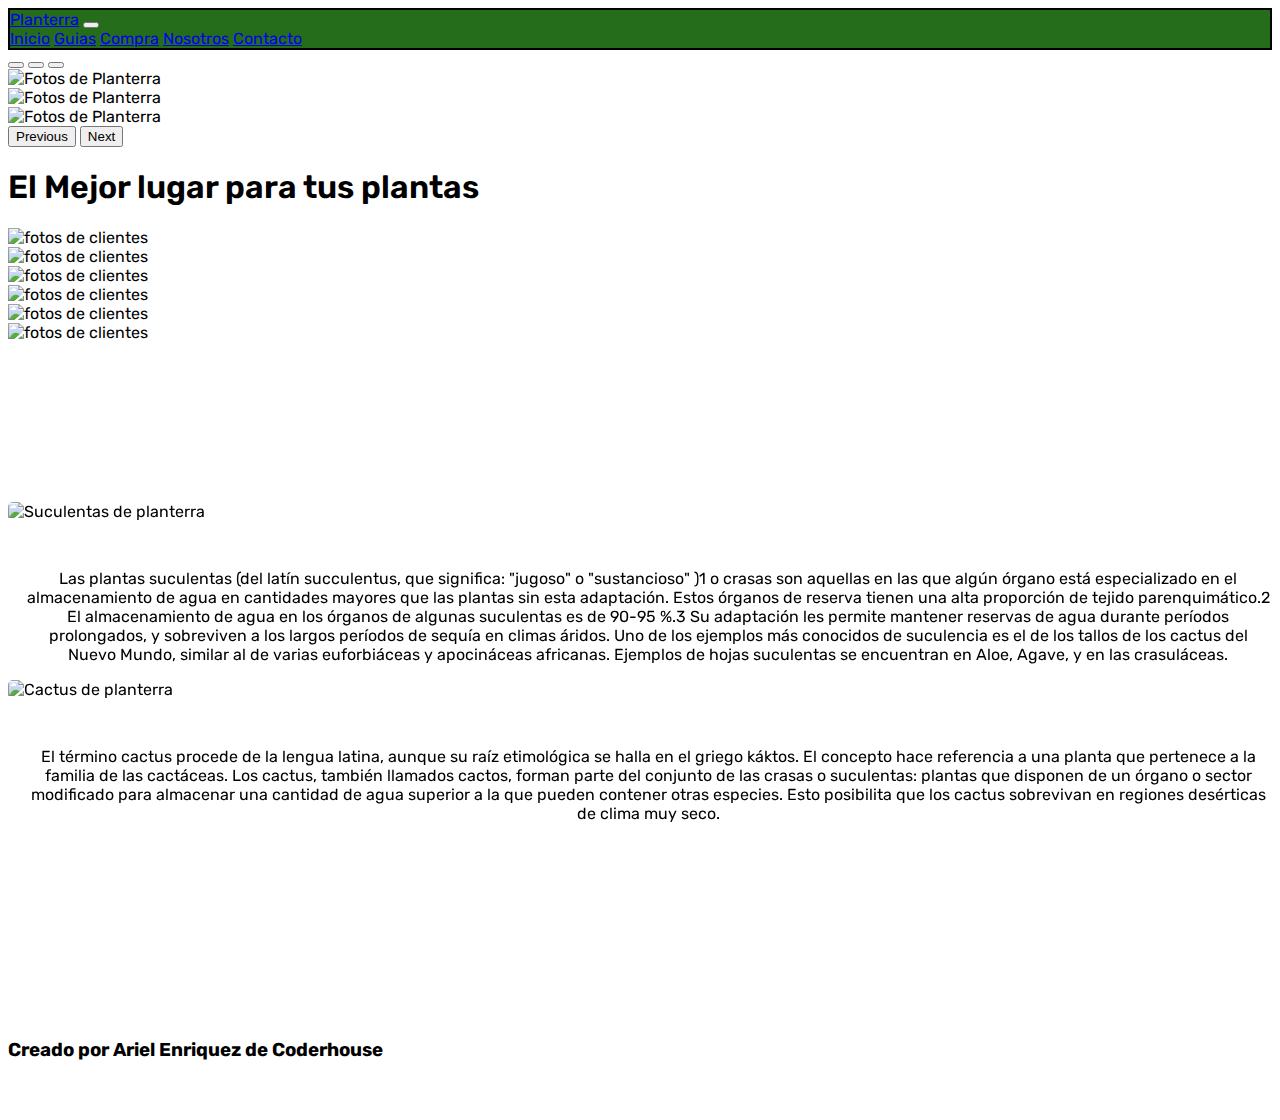
==== index.html @ d7e5d584 "imagen de inicio ajustada, falta decorar" ====
<!DOCTYPE html>
<html lang="es">

<head>
    <meta charset="UTF-8">
    <meta http-equiv="X-UA-Compatible" content="IE=edge">
    <meta name="viewport" content="width=device-width, initial-scale=1.0">
    <title>Planterra - Guias y Conocimientos Sobre Plantas</title>
    <!-- Bootstrap -->
    <link href="https://cdn.jsdelivr.net/npm/bootstrap@5.3.0-alpha1/dist/css/bootstrap.min.css" rel="stylesheet"
        integrity="sha384-GLhlTQ8iRABdZLl6O3oVMWSktQOp6b7In1Zl3/Jr59b6EGGoI1aFkw7cmDA6j6gD" crossorigin="anonymous">
    <!-- CSS -->
    <link rel="stylesheet" href="css/estilo.css">
    <!-- Fuente -->
    <link rel="preconnect" href="https://fonts.googleapis.com">
    <link rel="preconnect" href="https://fonts.gstatic.com" crossorigin>
    <link href="https://fonts.googleapis.com/css2?family=Open+Sans:wght@300&family=Rubik:wght@300&display=swap"
        rel="stylesheet">
    <!-- Animacion Html -->
    <link rel="stylesheet" href="https://unpkg.com/aos@next/dist/aos.css" />
</head>

<body>
    <!-- Encabezado -->
    <header class="container-fluid header">
        <nav class="navbar navbar-expand-lg">
            <div class="container-fluid">
                <a class="navbar-brand" href="index.html">Planterra</a>
                <button class="navbar-toggler" type="button" data-bs-toggle="collapse"
                    data-bs-target="#navbarNavAltMarkup" aria-controls="navbarNavAltMarkup" aria-expanded="false"
                    aria-label="Toggle navigation">
                    <span class="navbar-toggler-icon"></span>
                </button>
                <div class="collapse navbar-collapse" id="navbarNavAltMarkup">
                    <div class="navbar-nav">
                        <a class="nav-link" href="index.html">Inicio</a>
                        <a class="nav-link" href="html/compra.html">Guias</a>
                        <a class="nav-link" href="html/contacto.html">Compra</a>
                        <a class="nav-link" href="html/contacto.html">Nosotros</a>
                        <a class="nav-link" href="html/contacto.html">Contacto</a>
                    </div>
                </div>
            </div>
        </nav>

    </header>
    <!-- Carrousel -->
    <div id="carouselExampleIndicators" class="carousel slide">
        <div class="carousel-indicators">
            <button type="button" data-bs-target="#carouselExampleIndicators" data-bs-slide-to="0" class="active"
                aria-current="true" aria-label="Slide 1"></button>
            <button type="button" data-bs-target="#carouselExampleIndicators" data-bs-slide-to="1"
                aria-label="Slide 2"></button>
            <button type="button" data-bs-target="#carouselExampleIndicators" data-bs-slide-to="2"
                aria-label="Slide 3"></button>
        </div>
        <div class="carousel-inner">
            <div class="carousel-item active" data-bs-interval="3000">
                <img src="img/carruselCompra.jpg" class="img-fluid d-block w-100" alt="Fotos de Planterra">
            </div>
            <div class="carousel-item" data-bs-interval="3000">
                <img src="img/cactusInjerto.jpg" class="img-fluid d-block w-100" alt="Fotos de Planterra">
            </div>
            <div class="carousel-item" data-bs-interval="3000">
                <img src="img/prototipoCarrusel.jpg" class="img-fluid d-block w-100" alt="Fotos de Planterra">
            </div>
        </div>
        <button class="carousel-control-prev" type="button" data-bs-target="#carouselExampleIndicators"
            data-bs-slide="prev">
            <span class="carousel-control-prev-icon" aria-hidden="true"></span>
            <span class="visually-hidden">Previous</span>
        </button>
        <button class="carousel-control-next" type="button" data-bs-target="#carouselExampleIndicators"
            data-bs-slide="next">
            <span class="carousel-control-next-icon" aria-hidden="true"></span>
            <span class="visually-hidden">Next</span>
        </button>
    </div>
    <main class="w-50 mx-auto text-center">
        <!-- Columnas -->

        <h1 class="p-3 fs-2 border-top border-3">El Mejor lugar para tus plantas</h1>

        <div class="row">
            <div class="col-xl-2 col-md-4 col-sm-6">
                <img src="img/fotosClientes1.jpg" class="img-fluid" alt="fotos de clientes">
            </div>
            <div class="col-xl-2 col-md-4 col-sm-6">
                <img src="img/fotosClientes2.jpg" class="img-fluid" alt="fotos de clientes">
            </div>
            <div class="col-xl-2 col-md-4 col-sm-6">
                <img src="img/fotosClientes3.jpg" class="img-fluid" alt="fotos de clientes">
            </div>
            <div class="col-xl-2 col-md-4 col-sm-6">
                <img src="img/fotosClientes4.jpg" class="img-fluid" alt="fotos de clientes">
            </div>
            <div class="col-xl-2 col-md-4 col-sm-6">
                <img src="img/fotosClientes5.jpg" class="img-fluid" alt="fotos de clientes">
            </div>
            <div class="col-xl-2 col-md-4 col-sm-6">
                <img src="img/fotosClientes6.jpg" class="img-fluid" alt="fotos de clientes">
            </div>

        </div>
        <!-- Contenido -->

        <div data-aos="fade-up-right">

            <img class="img-fluid imgInicio" src="img/suculentasPlanterra.jpg" alt="Suculentas de planterra">

            <p>
                Las plantas suculentas (del latín succulentus, que significa: "jugoso" o "sustancioso" )1​ o crasas son
                aquellas en las que algún órgano está especializado en el almacenamiento de agua en cantidades mayores
                que las plantas sin esta adaptación. Estos órganos de reserva tienen una alta proporción de tejido
                parenquimático.2​ El almacenamiento de agua en los órganos de algunas suculentas es de 90-95 %.3​ Su
                adaptación les permite mantener reservas de agua durante períodos prolongados, y sobreviven a los largos
                períodos de sequía en climas áridos. Uno de los ejemplos más conocidos de suculencia es el de los tallos
                de los cactus del Nuevo Mundo, similar al de varias euforbiáceas y apocináceas africanas. Ejemplos de
                hojas suculentas se encuentran en Aloe, Agave, y en las crasuláceas.
            </p>

        </div>
        <div data-aos="fade-up-left">
            <img class="img-fluid imgInicio" src="img/cactusPlanterra.webp" alt="Cactus de planterra">
            <p>
                El término cactus procede de la lengua latina, aunque su raíz etimológica se halla en el griego káktos.
                El
                concepto hace referencia a una planta que pertenece a la familia de las cactáceas.
                Los cactus, también llamados cactos, forman parte del conjunto de las crasas o suculentas: plantas que
                disponen de un órgano o sector modificado para almacenar una cantidad de agua superior a la que pueden
                contener otras especies. Esto posibilita que los cactus sobrevivan en regiones desérticas de clima muy
                seco.
            </p>


        </div>
        <div data-aos="fade-up-right">
            <img class="img-fluid imgInicio" src="img/macetasPlanterra.jpg" alt="Macetas de planterra">
            <p>
                Al derivar del vocablo italiano mazzetto, que puede traducirse como “mazo de flores”, el término
                maceta
                alude al recipiente que se utiliza para criar especies vegetales.
                MacetaUna maceta, por lo tanto, es una vasija donde se introduce tierra para que las plantas puedan
                crecer. Por lo general disponen de un agujero en su sector inferior para el drenaje del agua.
                Entre las palabras que pueden funcionar como sinónimos de maceta nos encontramos con tiesto, florero
                o
                incluso pote.
                Las macetas se emplean para cultivar plantas y flores de todo tipo, tanto en interiores como en
                espacios
                al aire libre.
                Muchos son los tipos de macetas que hoy existen. No obstante, entre las más significativas están las
                de
                barro, que son las más tradicionales; las de resina, las de terracota, las de piedra e incluso las
                de
                madera. Eso sin olvidar tampoco las de resina con iluminación, las de plástico o las que utilizan
                todo
                tipo de recipientes reciclados como puede ser una botella.
            </p>

        </div>
    </main>
    <footer class="w-50 mx-auto text-center">
        <h3>Creado por Ariel Enriquez de Coderhouse</h3>
    </footer>
    <!-- Animacion Html -->
    <script src="https://unpkg.com/aos@next/dist/aos.js"></script>
    <script>
        AOS.init();
    </script>
    <!-- Bootstrap -->
    <script src="https://cdn.jsdelivr.net/npm/bootstrap@5.3.0-alpha1/dist/js/bootstrap.bundle.min.js"
        integrity="sha384-w76AqPfDkMBDXo30jS1Sgez6pr3x5MlQ1ZAGC+nuZB+EYdgRZgiwxhTBTkF7CXvN"
        crossorigin="anonymous"></script>
</body>

</html>
---- css/estilo.css ----
body{
    font-family: 'Open Sans', sans-serif;
    font-family: 'Rubik', sans-serif;
}
header {
    background-color: #256d1b;
}
nav{
    border-style: solid;
    border-width: 2px;
}
/* Carrousel */
.carousel-inner{
    max-height: 40rem;
}
/* Fotos de clientes bajo el carrousel */
.fotosClientes{
    max-width: 30rem;
    max-height: 30rem;
}
h1{
    font-weight: 600;
}
p{
    text-align: center;
    margin-left: 1rem;
}
/* Imagenes de las descripciones */
.row{
    margin-bottom: 10rem;
}
.imgInicio{
    
    margin-bottom: 2rem;
    max-width: 20rem;
    max-height: 20rem;
    border-radius: 5px;
}
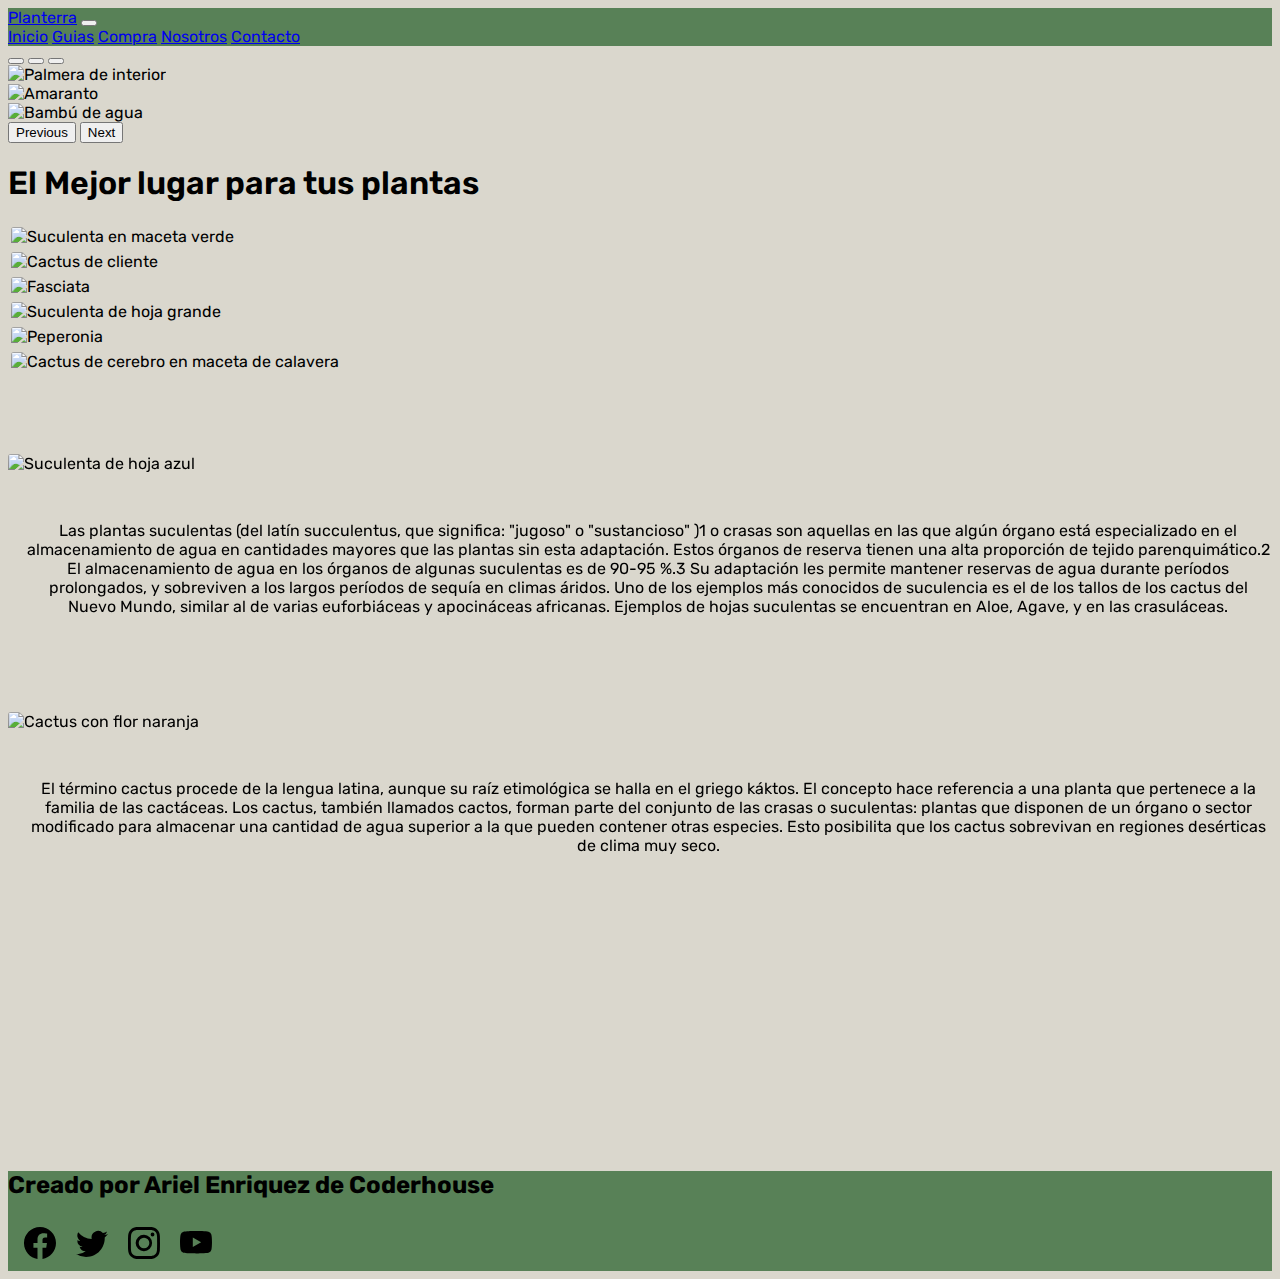
==== commit 9fb00ff3: "Añadiendo scss" ====
--- a/index.html
+++ b/index.html
@@ -34,9 +34,9 @@
                 <div class="collapse navbar-collapse" id="navbarNavAltMarkup">
                     <div class="navbar-nav">
                         <a class="nav-link" href="index.html">Inicio</a>
-                        <a class="nav-link" href="html/compra.html">Guias</a>
-                        <a class="nav-link" href="html/contacto.html">Compra</a>
-                        <a class="nav-link" href="html/contacto.html">Nosotros</a>
+                        <a class="nav-link" href="html/guias.html">Guias</a>
+                        <a class="nav-link" href="html/compra.html">Compra</a>
+                        <a class="nav-link" href="html/nosotros.html">Nosotros</a>
                         <a class="nav-link" href="html/contacto.html">Contacto</a>
                     </div>
                 </div>
@@ -45,6 +45,7 @@
 
     </header>
     <!-- Carrousel -->
+<div class="contenedor">
     <div id="carouselExampleIndicators" class="carousel slide">
         <div class="carousel-indicators">
             <button type="button" data-bs-target="#carouselExampleIndicators" data-bs-slide-to="0" class="active"
@@ -54,15 +55,15 @@
             <button type="button" data-bs-target="#carouselExampleIndicators" data-bs-slide-to="2"
                 aria-label="Slide 3"></button>
         </div>
-        <div class="carousel-inner">
+        <div class="carousel-inner carousel">
             <div class="carousel-item active" data-bs-interval="3000">
-                <img src="img/carruselCompra.jpg" class="img-fluid d-block w-100" alt="Fotos de Planterra">
+                <img src="img/plantaCarrousel1.webp" class="img-fluid d-block w-100" alt="Palmera de interior">
             </div>
             <div class="carousel-item" data-bs-interval="3000">
-                <img src="img/cactusInjerto.jpg" class="img-fluid d-block w-100" alt="Fotos de Planterra">
+                <img src="img/plantaCarrousel2.jpg" class="img-fluid d-block w-100" alt="Amaranto">
             </div>
             <div class="carousel-item" data-bs-interval="3000">
-                <img src="img/prototipoCarrusel.jpg" class="img-fluid d-block w-100" alt="Fotos de Planterra">
+                <img src="img/plantaCarrousel3.jpg" class="img-fluid d-block w-100" alt="Bambú de agua">
             </div>
         </div>
         <button class="carousel-control-prev" type="button" data-bs-target="#carouselExampleIndicators"
@@ -77,36 +78,38 @@
         </button>
     </div>
     <main class="w-50 mx-auto text-center">
-        <!-- Columnas -->
-
+        <!-- Fotos Clientes -->
+        <div>
         <h1 class="p-3 fs-2 border-top border-3">El Mejor lugar para tus plantas</h1>
 
         <div class="row">
             <div class="col-xl-2 col-md-4 col-sm-6">
-                <img src="img/fotosClientes1.jpg" class="img-fluid" alt="fotos de clientes">
+                <img src="img/fotosClientes1.jpg" class="img-fluid fotosClientes" alt="Suculenta en maceta verde">
             </div>
             <div class="col-xl-2 col-md-4 col-sm-6">
-                <img src="img/fotosClientes2.jpg" class="img-fluid" alt="fotos de clientes">
+                <img src="img/fotosClientes2.jpg" class="img-fluid fotosClientes" alt="Cactus de cliente">
             </div>
             <div class="col-xl-2 col-md-4 col-sm-6">
-                <img src="img/fotosClientes3.jpg" class="img-fluid" alt="fotos de clientes">
+                <img src="img/fotosClientes3.jpg" class="img-fluid fotosClientes" alt="Fasciata">
             </div>
             <div class="col-xl-2 col-md-4 col-sm-6">
-                <img src="img/fotosClientes4.jpg" class="img-fluid" alt="fotos de clientes">
+                <img src="img/fotosClientes4.jpg" class="img-fluid fotosClientes" alt="Suculenta de hoja grande">
             </div>
             <div class="col-xl-2 col-md-4 col-sm-6">
-                <img src="img/fotosClientes5.jpg" class="img-fluid" alt="fotos de clientes">
+                <img src="img/fotosClientes5.jpg" class="img-fluid fotosClientes" alt="Peperonia">
             </div>
             <div class="col-xl-2 col-md-4 col-sm-6">
-                <img src="img/fotosClientes6.jpg" class="img-fluid" alt="fotos de clientes">
+                <img src="img/fotosClientes6.jpg" class="img-fluid fotosClientes" alt="Cactus de cerebro en maceta de calavera">
             </div>
 
         </div>
+        
+    </div>
         <!-- Contenido -->
 
         <div data-aos="fade-up-right">
 
-            <img class="img-fluid imgInicio" src="img/suculentasPlanterra.jpg" alt="Suculentas de planterra">
+            <img class="img-fluid imgInicio" src="img/suculentasPlanterra.jpg" alt="Suculenta de hoja azul">
 
             <p>
                 Las plantas suculentas (del latín succulentus, que significa: "jugoso" o "sustancioso" )1​ o crasas son
@@ -121,7 +124,7 @@
 
         </div>
         <div data-aos="fade-up-left">
-            <img class="img-fluid imgInicio" src="img/cactusPlanterra.webp" alt="Cactus de planterra">
+            <img class="img-fluid imgInicio" src="img/cactusPlanterra.webp" alt="Cactus con flor naranja">
             <p>
                 El término cactus procede de la lengua latina, aunque su raíz etimológica se halla en el griego káktos.
                 El
@@ -135,7 +138,7 @@
 
         </div>
         <div data-aos="fade-up-right">
-            <img class="img-fluid imgInicio" src="img/macetasPlanterra.jpg" alt="Macetas de planterra">
+            <img class="img-fluid imgInicio" src="img/macetasPlanterra.jpg" alt="Macetas con forma de persona">
             <p>
                 Al derivar del vocablo italiano mazzetto, que puede traducirse como “mazo de flores”, el término
                 maceta
@@ -158,9 +161,28 @@
             </p>
 
         </div>
+    </div>
     </main>
-    <footer class="w-50 mx-auto text-center">
-        <h3>Creado por Ariel Enriquez de Coderhouse</h3>
+    <footer class="mx-auto text-center">
+        <h2>Creado por Ariel Enriquez de Coderhouse</h2>
+        <!-- Icono Facebook -->
+        <div class="contenedor-iconoFooter">
+        <svg xmlns="http://www.w3.org/2000/svg" width="16" height="16" fill="currentColor" class="bi bi-facebook iconoFooter" viewBox="0 0 16 16">
+            <path d="M16 8.049c0-4.446-3.582-8.05-8-8.05C3.58 0-.002 3.603-.002 8.05c0 4.017 2.926 7.347 6.75 7.951v-5.625h-2.03V8.05H6.75V6.275c0-2.017 1.195-3.131 3.022-3.131.876 0 1.791.157 1.791.157v1.98h-1.009c-.993 0-1.303.621-1.303 1.258v1.51h2.218l-.354 2.326H9.25V16c3.824-.604 6.75-3.934 6.75-7.951z"/>
+          </svg>
+        <!-- Icono Twitter -->
+        <svg xmlns="http://www.w3.org/2000/svg" width="16" height="16" fill="currentColor" class="bi bi-twitter iconoFooter" viewBox="0 0 16 16">
+            <path d="M5.026 15c6.038 0 9.341-5.003 9.341-9.334 0-.14 0-.282-.006-.422A6.685 6.685 0 0 0 16 3.542a6.658 6.658 0 0 1-1.889.518 3.301 3.301 0 0 0 1.447-1.817 6.533 6.533 0 0 1-2.087.793A3.286 3.286 0 0 0 7.875 6.03a9.325 9.325 0 0 1-6.767-3.429 3.289 3.289 0 0 0 1.018 4.382A3.323 3.323 0 0 1 .64 6.575v.045a3.288 3.288 0 0 0 2.632 3.218 3.203 3.203 0 0 1-.865.115 3.23 3.23 0 0 1-.614-.057 3.283 3.283 0 0 0 3.067 2.277A6.588 6.588 0 0 1 .78 13.58a6.32 6.32 0 0 1-.78-.045A9.344 9.344 0 0 0 5.026 15z"/>
+          </svg>
+        <!-- Icono Instagram -->
+        <svg xmlns="http://www.w3.org/2000/svg" width="16" height="16" fill="currentColor" class="bi bi-instagram iconoFooter" viewBox="0 0 16 16">
+            <path d="M8 0C5.829 0 5.556.01 4.703.048 3.85.088 3.269.222 2.76.42a3.917 3.917 0 0 0-1.417.923A3.927 3.927 0 0 0 .42 2.76C.222 3.268.087 3.85.048 4.7.01 5.555 0 5.827 0 8.001c0 2.172.01 2.444.048 3.297.04.852.174 1.433.372 1.942.205.526.478.972.923 1.417.444.445.89.719 1.416.923.51.198 1.09.333 1.942.372C5.555 15.99 5.827 16 8 16s2.444-.01 3.298-.048c.851-.04 1.434-.174 1.943-.372a3.916 3.916 0 0 0 1.416-.923c.445-.445.718-.891.923-1.417.197-.509.332-1.09.372-1.942C15.99 10.445 16 10.173 16 8s-.01-2.445-.048-3.299c-.04-.851-.175-1.433-.372-1.941a3.926 3.926 0 0 0-.923-1.417A3.911 3.911 0 0 0 13.24.42c-.51-.198-1.092-.333-1.943-.372C10.443.01 10.172 0 7.998 0h.003zm-.717 1.442h.718c2.136 0 2.389.007 3.232.046.78.035 1.204.166 1.486.275.373.145.64.319.92.599.28.28.453.546.598.92.11.281.24.705.275 1.485.039.843.047 1.096.047 3.231s-.008 2.389-.047 3.232c-.035.78-.166 1.203-.275 1.485a2.47 2.47 0 0 1-.599.919c-.28.28-.546.453-.92.598-.28.11-.704.24-1.485.276-.843.038-1.096.047-3.232.047s-2.39-.009-3.233-.047c-.78-.036-1.203-.166-1.485-.276a2.478 2.478 0 0 1-.92-.598 2.48 2.48 0 0 1-.6-.92c-.109-.281-.24-.705-.275-1.485-.038-.843-.046-1.096-.046-3.233 0-2.136.008-2.388.046-3.231.036-.78.166-1.204.276-1.486.145-.373.319-.64.599-.92.28-.28.546-.453.92-.598.282-.11.705-.24 1.485-.276.738-.034 1.024-.044 2.515-.045v.002zm4.988 1.328a.96.96 0 1 0 0 1.92.96.96 0 0 0 0-1.92zm-4.27 1.122a4.109 4.109 0 1 0 0 8.217 4.109 4.109 0 0 0 0-8.217zm0 1.441a2.667 2.667 0 1 1 0 5.334 2.667 2.667 0 0 1 0-5.334z"/>
+          </svg>
+        <!-- Icono Youtube -->
+        <svg xmlns="http://www.w3.org/2000/svg" width="16" height="16" fill="currentColor" class="bi bi-youtube iconoFooter" viewBox="0 0 16 16">
+            <path d="M8.051 1.999h.089c.822.003 4.987.033 6.11.335a2.01 2.01 0 0 1 1.415 1.42c.101.38.172.883.22 1.402l.01.104.022.26.008.104c.065.914.073 1.77.074 1.957v.075c-.001.194-.01 1.108-.082 2.06l-.008.105-.009.104c-.05.572-.124 1.14-.235 1.558a2.007 2.007 0 0 1-1.415 1.42c-1.16.312-5.569.334-6.18.335h-.142c-.309 0-1.587-.006-2.927-.052l-.17-.006-.087-.004-.171-.007-.171-.007c-1.11-.049-2.167-.128-2.654-.26a2.007 2.007 0 0 1-1.415-1.419c-.111-.417-.185-.986-.235-1.558L.09 9.82l-.008-.104A31.4 31.4 0 0 1 0 7.68v-.123c.002-.215.01-.958.064-1.778l.007-.103.003-.052.008-.104.022-.26.01-.104c.048-.519.119-1.023.22-1.402a2.007 2.007 0 0 1 1.415-1.42c.487-.13 1.544-.21 2.654-.26l.17-.007.172-.006.086-.003.171-.007A99.788 99.788 0 0 1 7.858 2h.193zM6.4 5.209v4.818l4.157-2.408L6.4 5.209z"/>
+          </svg>
+        </div>
     </footer>
     <!-- Animacion Html -->
     <script src="https://unpkg.com/aos@next/dist/aos.js"></script>
--- a/css/estilo.css
+++ b/css/estilo.css
@@ -1,38 +1,90 @@
-body{
-    font-family: 'Open Sans', sans-serif;
-    font-family: 'Rubik', sans-serif;
+header {
+  background-color: #588157;
 }
-header {
-    background-color: #256d1b;
+
+footer {
+  background-color: #588157;
 }
-nav{
-    border-style: solid;
-    border-width: 2px;
+
+/* Iconos del footer */
+.contenedor-iconoFooter svg {
+  width: 2rem;
+  height: 3rem;
+  margin-left: 1rem;
+  transition: all 0.5s;
+  color: black;
 }
+
+.contenedor-iconoFooter svg:hover {
+  transform: scale(1.05);
+}
+
 /* Carrousel */
-.carousel-inner{
-    max-height: 40rem;
+.carousel img {
+  display: inline-block;
+  max-height: 32rem;
+  max-width: 100%;
 }
-/* Fotos de clientes bajo el carrousel */
-.fotosClientes{
-    max-width: 30rem;
-    max-height: 30rem;
+@media screen and (max-width: 576px) {
+  .carousel img {
+    flex-direction: column;
+  }
 }
-h1{
-    font-weight: 600;
+
+/* Fotos bajo el carrousel */
+.fotosClientes {
+  max-width: 100%;
+  max-height: 30rem;
+  transition: all 0.5s;
+  border-radius: 3px;
+  margin: 3px;
 }
-p{
-    text-align: center;
-    margin-left: 1rem;
+.fotosClientes:hover {
+  transform: scale(1.05);
 }
+
+h1 {
+  font-weight: 600;
+}
+
+p {
+  text-align: center;
+  margin-left: 1rem;
+}
+
 /* Imagenes de las descripciones */
-.row{
-    margin-bottom: 10rem;
+.imgInicio {
+  margin-top: 5rem;
+  margin-bottom: 2rem;
+  max-width: 15rem;
+  max-height: 10rem;
+  border-radius: 3px;
+  transition: all 0.5s;
 }
-.imgInicio{
-    
-    margin-bottom: 2rem;
-    max-width: 20rem;
-    max-height: 20rem;
-    border-radius: 5px;
-}+.imgInicio:hover {
+  transform: scale(1.05);
+}
+@media screen and (max-width: 576px) {
+  .imgInicio {
+    flex-direction: column;
+  }
+}
+
+body {
+  font-family: "Open Sans", sans-serif;
+  font-family: "Rubik", sans-serif;
+  background-color: #dad7cd;
+}
+@media screen and (max-width: 576px) {
+  body {
+    flex-direction: column;
+  }
+}
+
+@media screen and (max-width: 576px) {
+  .contenedor {
+    flex-direction: column;
+  }
+}
+
+/*# sourceMappingURL=estilo.css.map */
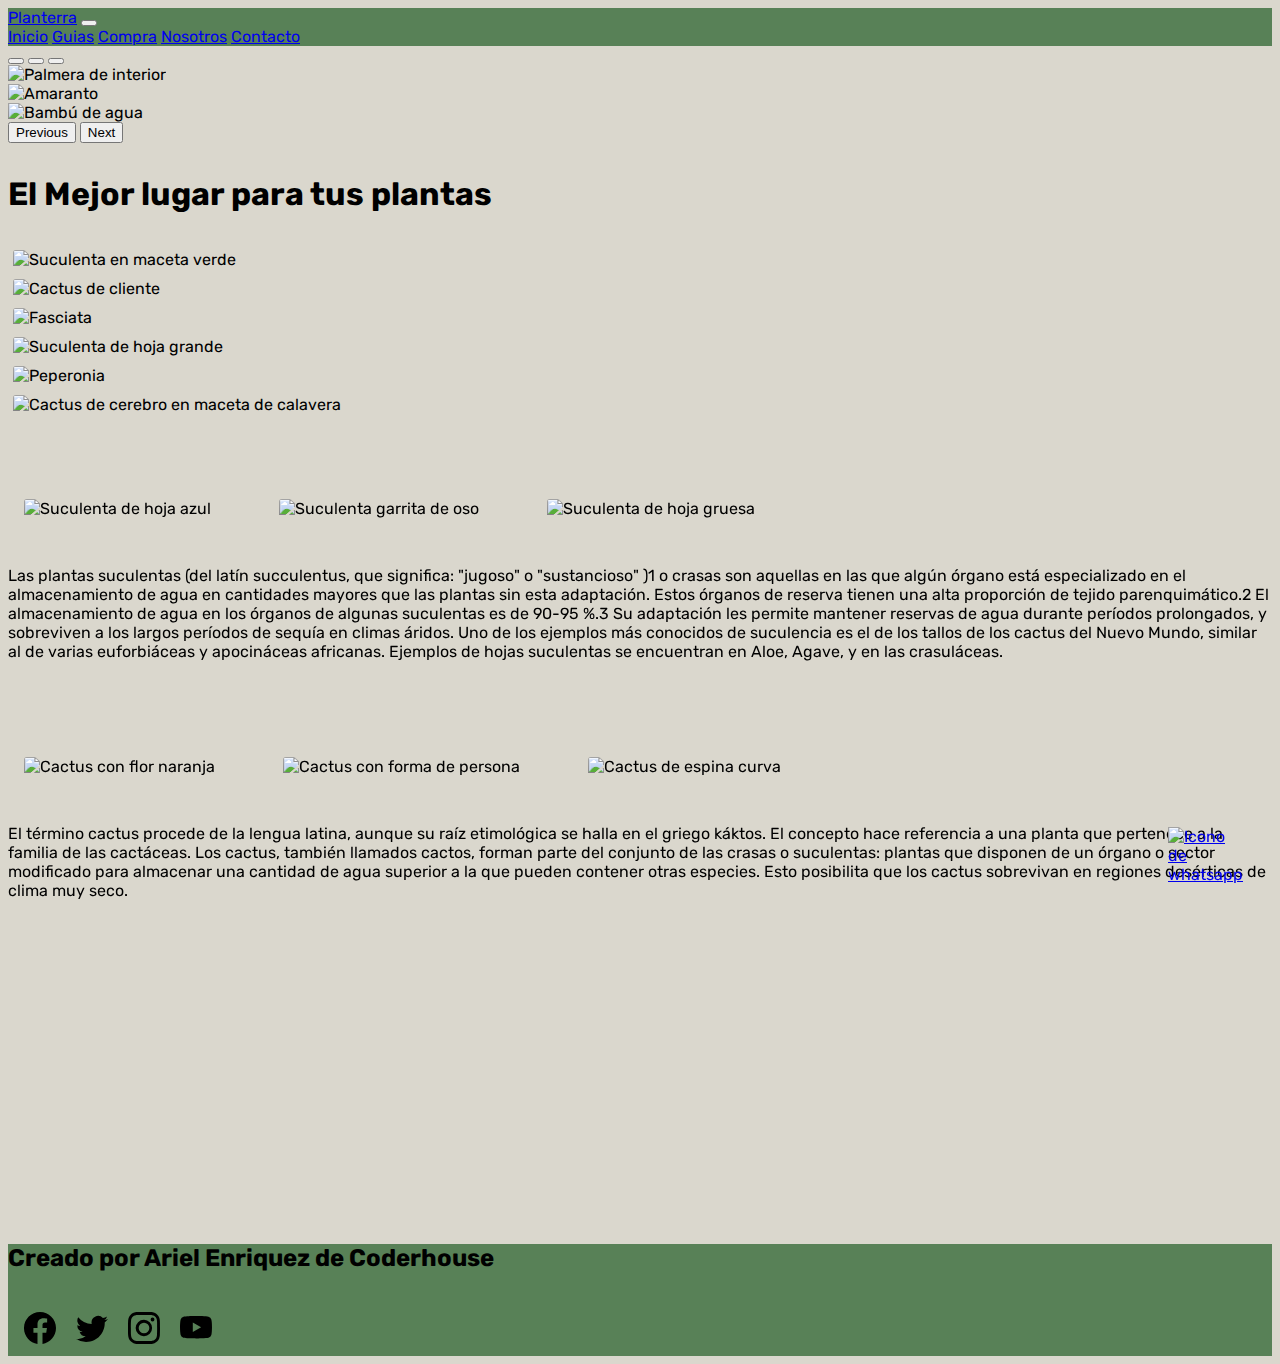
==== commit d7fcf669: "Adaptando SEO" ====
--- a/index.html
+++ b/index.html
@@ -5,7 +5,8 @@
     <meta charset="UTF-8">
     <meta http-equiv="X-UA-Compatible" content="IE=edge">
     <meta name="viewport" content="width=device-width, initial-scale=1.0">
-    <title>Planterra - Guias y Conocimientos Sobre Plantas</title>
+    <meta name="description" content="Planterra, envios globales de plantas y herramientas para el cultivo. Guiandote y acompañadote en tu introducción a las artes verdes">
+    <title>Planterra - El vivero del Mundo</title>
     <!-- Bootstrap -->
     <link href="https://cdn.jsdelivr.net/npm/bootstrap@5.3.0-alpha1/dist/css/bootstrap.min.css" rel="stylesheet"
         integrity="sha384-GLhlTQ8iRABdZLl6O3oVMWSktQOp6b7In1Zl3/Jr59b6EGGoI1aFkw7cmDA6j6gD" crossorigin="anonymous">
@@ -45,143 +46,190 @@
 
     </header>
     <!-- Carrousel -->
-<div class="contenedor">
-    <div id="carouselExampleIndicators" class="carousel slide">
-        <div class="carousel-indicators">
-            <button type="button" data-bs-target="#carouselExampleIndicators" data-bs-slide-to="0" class="active"
-                aria-current="true" aria-label="Slide 1"></button>
-            <button type="button" data-bs-target="#carouselExampleIndicators" data-bs-slide-to="1"
-                aria-label="Slide 2"></button>
-            <button type="button" data-bs-target="#carouselExampleIndicators" data-bs-slide-to="2"
-                aria-label="Slide 3"></button>
+    <div class="contenedor">
+        <div id="carouselExampleIndicators" class="carousel slide">
+            <div class="carousel-indicators">
+                <button type="button" data-bs-target="#carouselExampleIndicators" data-bs-slide-to="0" class="active"
+                    aria-current="true" aria-label="Slide 1"></button>
+                <button type="button" data-bs-target="#carouselExampleIndicators" data-bs-slide-to="1"
+                    aria-label="Slide 2"></button>
+                <button type="button" data-bs-target="#carouselExampleIndicators" data-bs-slide-to="2"
+                    aria-label="Slide 3"></button>
+            </div>
+            <div class="carousel-inner carousel">
+                <div class="carousel-item active" data-bs-interval="3000">
+                    <img src="img/plantaCarrousel1.jpg" class="img-fluid d-block w-100" alt="Palmera de interior">
+                </div>
+                <div class="carousel-item" data-bs-interval="3000">
+                    <img src="img/plantaCarrousel2.jpg" class="img-fluid d-block w-100" alt="Amaranto">
+                </div>
+                <div class="carousel-item" data-bs-interval="3000">
+                    <img src="img/plantaCarrousel3.jpg" class="img-fluid d-block w-100" alt="Bambú de agua">
+                </div>
+            </div>
+            <button class="carousel-control-prev" type="button" data-bs-target="#carouselExampleIndicators"
+                data-bs-slide="prev">
+                <span class="carousel-control-prev-icon" aria-hidden="true"></span>
+                <span class="visually-hidden">Previous</span>
+            </button>
+            <button class="carousel-control-next" type="button" data-bs-target="#carouselExampleIndicators"
+                data-bs-slide="next">
+                <span class="carousel-control-next-icon" aria-hidden="true"></span>
+                <span class="visually-hidden">Next</span>
+            </button>
         </div>
-        <div class="carousel-inner carousel">
-            <div class="carousel-item active" data-bs-interval="3000">
-                <img src="img/plantaCarrousel1.webp" class="img-fluid d-block w-100" alt="Palmera de interior">
-            </div>
-            <div class="carousel-item" data-bs-interval="3000">
-                <img src="img/plantaCarrousel2.jpg" class="img-fluid d-block w-100" alt="Amaranto">
-            </div>
-            <div class="carousel-item" data-bs-interval="3000">
-                <img src="img/plantaCarrousel3.jpg" class="img-fluid d-block w-100" alt="Bambú de agua">
-            </div>
-        </div>
-        <button class="carousel-control-prev" type="button" data-bs-target="#carouselExampleIndicators"
-            data-bs-slide="prev">
-            <span class="carousel-control-prev-icon" aria-hidden="true"></span>
-            <span class="visually-hidden">Previous</span>
-        </button>
-        <button class="carousel-control-next" type="button" data-bs-target="#carouselExampleIndicators"
-            data-bs-slide="next">
-            <span class="carousel-control-next-icon" aria-hidden="true"></span>
-            <span class="visually-hidden">Next</span>
-        </button>
+        <!-- Fotos Clientes -->
+        <main class="w-50 mx-auto text-center">
+
+            <div>
+                <h1 class="p-3 fs-2 border-top border-3">El Mejor lugar para tus plantas</h1>
+
+                <div class="row">
+                    <div class="col-xl-2 col-md-4 col-sm-6">
+                        <img src="img/fotosClientes1.jpg" class="img-fluid fotosClientes"
+                            alt="Suculenta en maceta verde">
+                    </div>
+                    <div class="col-xl-2 col-md-4 col-sm-6">
+                        <img src="img/fotosClientes2.jpg" class="img-fluid fotosClientes" alt="Cactus de cliente">
+                    </div>
+                    <div class="col-xl-2 col-md-4 col-sm-6">
+                        <img src="img/fotosClientes3.jpg" class="img-fluid fotosClientes" alt="Fasciata">
+                    </div>
+                    <div class="col-xl-2 col-md-4 col-sm-6">
+                        <img src="img/fotosClientes4.jpg" class="img-fluid fotosClientes"
+                            alt="Suculenta de hoja grande">
+                    </div>
+                    <div class="col-xl-2 col-md-4 col-sm-6">
+                        <img src="img/fotosClientes5.jpg" class="img-fluid fotosClientes" alt="Peperonia">
+                    </div>
+                    <div class="col-xl-2 col-md-4 col-sm-6">
+                        <img src="img/fotosClientes6.jpg" class="img-fluid fotosClientes"
+                            alt="Cactus de cerebro en maceta de calavera">
+                    </div>
+
+                </div>
+
+            </div>
+            <!-- Contenido -->
+            <div class="contenedorImg">
+
+
+                <div data-aos="fade-up-right">
+
+                    <img class="img-fluid imgMovil" src="img/suculentasPlanterra.jpg" alt="Suculenta de hoja azul">
+                    <img class="img-fluid  imgTablet" src="img/suculentasPlanterra2.jpg" alt="Suculenta garrita de oso">
+                    <img class="img-fluid imgEscritorio" src="img/suculentasPlanterra3.jpg"
+                        alt="Suculenta de hoja gruesa">
+                    <p>
+                        Las plantas suculentas (del latín succulentus, que significa: "jugoso" o "sustancioso" )1​ o
+                        crasas
+                        son
+                        aquellas en las que algún órgano está especializado en el almacenamiento de agua en cantidades
+                        mayores
+                        que las plantas sin esta adaptación. Estos órganos de reserva tienen una alta proporción de
+                        tejido
+                        parenquimático.2​ El almacenamiento de agua en los órganos de algunas suculentas es de 90-95
+                        %.3​ Su
+                        adaptación les permite mantener reservas de agua durante períodos prolongados, y sobreviven a
+                        los
+                        largos
+                        períodos de sequía en climas áridos. Uno de los ejemplos más conocidos de suculencia es el de
+                        los
+                        tallos
+                        de los cactus del Nuevo Mundo, similar al de varias euforbiáceas y apocináceas africanas.
+                        Ejemplos
+                        de
+                        hojas suculentas se encuentran en Aloe, Agave, y en las crasuláceas.
+                    </p>
+
+                </div>
+                <div data-aos="fade-up-left">
+                    <img class="img-fluid imgMovil" src="img/cactusPlanterra.webp" alt="Cactus con flor naranja">
+                    <img class="img-fluid imgTablet" src="img/cactusPlanterra2.jpg" alt="Cactus con forma de persona">
+                    <img class="img-fluid imgEscritorio" src="img/cactusPlanterra3.jpg" alt="Cactus de espina curva">
+                    <p>
+                        El término cactus procede de la lengua latina, aunque su raíz etimológica se halla en el griego
+                        káktos.
+                        El
+                        concepto hace referencia a una planta que pertenece a la familia de las cactáceas.
+                        Los cactus, también llamados cactos, forman parte del conjunto de las crasas o suculentas:
+                        plantas
+                        que
+                        disponen de un órgano o sector modificado para almacenar una cantidad de agua superior a la que
+                        pueden
+                        contener otras especies. Esto posibilita que los cactus sobrevivan en regiones desérticas de
+                        clima
+                        muy
+                        seco.
+                    </p>
+                </div>
+                <div data-aos="fade-up-right">
+                    <img class="img-fluid imgMovil" src="img/macetasPlanterra.jpg" alt="Macetas con forma de persona">
+                    <img class="img-fluid imgTablet" src="img/macetasPlanterra2.jpg" alt="Maceta premium negra">
+                    <img class="img-fluid imgEscritorio" src="img/macetasPlanterra3.jpg"
+                        alt="Maceta colgante de balcon violeta">
+                    <p>
+                        Al derivar del vocablo italiano mazzetto, que puede traducirse como “mazo de flores”, el término
+                        maceta
+                        alude al recipiente que se utiliza para criar especies vegetales.
+                        MacetaUna maceta, por lo tanto, es una vasija donde se introduce tierra para que las plantas
+                        puedan
+                        crecer. Por lo general disponen de un agujero en su sector inferior para el drenaje del agua.
+                        Entre las palabras que pueden funcionar como sinónimos de maceta nos encontramos con tiesto,
+                        florero
+                        o
+                        incluso pote.
+                        Las macetas se emplean para cultivar plantas y flores de todo tipo, tanto en interiores como en
+                        espacios
+                        al aire libre.
+                        Muchos son los tipos de macetas que hoy existen. No obstante, entre las más significativas están
+                        las
+                        de
+                        barro, que son las más tradicionales; las de resina, las de terracota, las de piedra e incluso
+                        las
+                        de
+                        madera. Eso sin olvidar tampoco las de resina con iluminación, las de plástico o las que
+                        utilizan
+                        todo
+                        tipo de recipientes reciclados como puede ser una botella.
+                    </p>
+                </div>
+            </div>
     </div>
-    <main class="w-50 mx-auto text-center">
-        <!-- Fotos Clientes -->
-        <div>
-        <h1 class="p-3 fs-2 border-top border-3">El Mejor lugar para tus plantas</h1>
-
-        <div class="row">
-            <div class="col-xl-2 col-md-4 col-sm-6">
-                <img src="img/fotosClientes1.jpg" class="img-fluid fotosClientes" alt="Suculenta en maceta verde">
-            </div>
-            <div class="col-xl-2 col-md-4 col-sm-6">
-                <img src="img/fotosClientes2.jpg" class="img-fluid fotosClientes" alt="Cactus de cliente">
-            </div>
-            <div class="col-xl-2 col-md-4 col-sm-6">
-                <img src="img/fotosClientes3.jpg" class="img-fluid fotosClientes" alt="Fasciata">
-            </div>
-            <div class="col-xl-2 col-md-4 col-sm-6">
-                <img src="img/fotosClientes4.jpg" class="img-fluid fotosClientes" alt="Suculenta de hoja grande">
-            </div>
-            <div class="col-xl-2 col-md-4 col-sm-6">
-                <img src="img/fotosClientes5.jpg" class="img-fluid fotosClientes" alt="Peperonia">
-            </div>
-            <div class="col-xl-2 col-md-4 col-sm-6">
-                <img src="img/fotosClientes6.jpg" class="img-fluid fotosClientes" alt="Cactus de cerebro en maceta de calavera">
-            </div>
-
-        </div>
-        
-    </div>
-        <!-- Contenido -->
-
-        <div data-aos="fade-up-right">
-
-            <img class="img-fluid imgInicio" src="img/suculentasPlanterra.jpg" alt="Suculenta de hoja azul">
-
-            <p>
-                Las plantas suculentas (del latín succulentus, que significa: "jugoso" o "sustancioso" )1​ o crasas son
-                aquellas en las que algún órgano está especializado en el almacenamiento de agua en cantidades mayores
-                que las plantas sin esta adaptación. Estos órganos de reserva tienen una alta proporción de tejido
-                parenquimático.2​ El almacenamiento de agua en los órganos de algunas suculentas es de 90-95 %.3​ Su
-                adaptación les permite mantener reservas de agua durante períodos prolongados, y sobreviven a los largos
-                períodos de sequía en climas áridos. Uno de los ejemplos más conocidos de suculencia es el de los tallos
-                de los cactus del Nuevo Mundo, similar al de varias euforbiáceas y apocináceas africanas. Ejemplos de
-                hojas suculentas se encuentran en Aloe, Agave, y en las crasuláceas.
-            </p>
-
-        </div>
-        <div data-aos="fade-up-left">
-            <img class="img-fluid imgInicio" src="img/cactusPlanterra.webp" alt="Cactus con flor naranja">
-            <p>
-                El término cactus procede de la lengua latina, aunque su raíz etimológica se halla en el griego káktos.
-                El
-                concepto hace referencia a una planta que pertenece a la familia de las cactáceas.
-                Los cactus, también llamados cactos, forman parte del conjunto de las crasas o suculentas: plantas que
-                disponen de un órgano o sector modificado para almacenar una cantidad de agua superior a la que pueden
-                contener otras especies. Esto posibilita que los cactus sobrevivan en regiones desérticas de clima muy
-                seco.
-            </p>
-
-
-        </div>
-        <div data-aos="fade-up-right">
-            <img class="img-fluid imgInicio" src="img/macetasPlanterra.jpg" alt="Macetas con forma de persona">
-            <p>
-                Al derivar del vocablo italiano mazzetto, que puede traducirse como “mazo de flores”, el término
-                maceta
-                alude al recipiente que se utiliza para criar especies vegetales.
-                MacetaUna maceta, por lo tanto, es una vasija donde se introduce tierra para que las plantas puedan
-                crecer. Por lo general disponen de un agujero en su sector inferior para el drenaje del agua.
-                Entre las palabras que pueden funcionar como sinónimos de maceta nos encontramos con tiesto, florero
-                o
-                incluso pote.
-                Las macetas se emplean para cultivar plantas y flores de todo tipo, tanto en interiores como en
-                espacios
-                al aire libre.
-                Muchos son los tipos de macetas que hoy existen. No obstante, entre las más significativas están las
-                de
-                barro, que son las más tradicionales; las de resina, las de terracota, las de piedra e incluso las
-                de
-                madera. Eso sin olvidar tampoco las de resina con iluminación, las de plástico o las que utilizan
-                todo
-                tipo de recipientes reciclados como puede ser una botella.
-            </p>
-
-        </div>
+    <!-- Icono de whatsapp -->
+    <div class="iconoWs">
+        <a href="https://web.whatsapp.com/">
+            <img class="img-fluid" src="img/iconowhatsapp.png" alt="Icono de whatsapp">
+        </a>
     </div>
     </main>
     <footer class="mx-auto text-center">
         <h2>Creado por Ariel Enriquez de Coderhouse</h2>
         <!-- Icono Facebook -->
         <div class="contenedor-iconoFooter">
-        <svg xmlns="http://www.w3.org/2000/svg" width="16" height="16" fill="currentColor" class="bi bi-facebook iconoFooter" viewBox="0 0 16 16">
-            <path d="M16 8.049c0-4.446-3.582-8.05-8-8.05C3.58 0-.002 3.603-.002 8.05c0 4.017 2.926 7.347 6.75 7.951v-5.625h-2.03V8.05H6.75V6.275c0-2.017 1.195-3.131 3.022-3.131.876 0 1.791.157 1.791.157v1.98h-1.009c-.993 0-1.303.621-1.303 1.258v1.51h2.218l-.354 2.326H9.25V16c3.824-.604 6.75-3.934 6.75-7.951z"/>
-          </svg>
-        <!-- Icono Twitter -->
-        <svg xmlns="http://www.w3.org/2000/svg" width="16" height="16" fill="currentColor" class="bi bi-twitter iconoFooter" viewBox="0 0 16 16">
-            <path d="M5.026 15c6.038 0 9.341-5.003 9.341-9.334 0-.14 0-.282-.006-.422A6.685 6.685 0 0 0 16 3.542a6.658 6.658 0 0 1-1.889.518 3.301 3.301 0 0 0 1.447-1.817 6.533 6.533 0 0 1-2.087.793A3.286 3.286 0 0 0 7.875 6.03a9.325 9.325 0 0 1-6.767-3.429 3.289 3.289 0 0 0 1.018 4.382A3.323 3.323 0 0 1 .64 6.575v.045a3.288 3.288 0 0 0 2.632 3.218 3.203 3.203 0 0 1-.865.115 3.23 3.23 0 0 1-.614-.057 3.283 3.283 0 0 0 3.067 2.277A6.588 6.588 0 0 1 .78 13.58a6.32 6.32 0 0 1-.78-.045A9.344 9.344 0 0 0 5.026 15z"/>
-          </svg>
-        <!-- Icono Instagram -->
-        <svg xmlns="http://www.w3.org/2000/svg" width="16" height="16" fill="currentColor" class="bi bi-instagram iconoFooter" viewBox="0 0 16 16">
-            <path d="M8 0C5.829 0 5.556.01 4.703.048 3.85.088 3.269.222 2.76.42a3.917 3.917 0 0 0-1.417.923A3.927 3.927 0 0 0 .42 2.76C.222 3.268.087 3.85.048 4.7.01 5.555 0 5.827 0 8.001c0 2.172.01 2.444.048 3.297.04.852.174 1.433.372 1.942.205.526.478.972.923 1.417.444.445.89.719 1.416.923.51.198 1.09.333 1.942.372C5.555 15.99 5.827 16 8 16s2.444-.01 3.298-.048c.851-.04 1.434-.174 1.943-.372a3.916 3.916 0 0 0 1.416-.923c.445-.445.718-.891.923-1.417.197-.509.332-1.09.372-1.942C15.99 10.445 16 10.173 16 8s-.01-2.445-.048-3.299c-.04-.851-.175-1.433-.372-1.941a3.926 3.926 0 0 0-.923-1.417A3.911 3.911 0 0 0 13.24.42c-.51-.198-1.092-.333-1.943-.372C10.443.01 10.172 0 7.998 0h.003zm-.717 1.442h.718c2.136 0 2.389.007 3.232.046.78.035 1.204.166 1.486.275.373.145.64.319.92.599.28.28.453.546.598.92.11.281.24.705.275 1.485.039.843.047 1.096.047 3.231s-.008 2.389-.047 3.232c-.035.78-.166 1.203-.275 1.485a2.47 2.47 0 0 1-.599.919c-.28.28-.546.453-.92.598-.28.11-.704.24-1.485.276-.843.038-1.096.047-3.232.047s-2.39-.009-3.233-.047c-.78-.036-1.203-.166-1.485-.276a2.478 2.478 0 0 1-.92-.598 2.48 2.48 0 0 1-.6-.92c-.109-.281-.24-.705-.275-1.485-.038-.843-.046-1.096-.046-3.233 0-2.136.008-2.388.046-3.231.036-.78.166-1.204.276-1.486.145-.373.319-.64.599-.92.28-.28.546-.453.92-.598.282-.11.705-.24 1.485-.276.738-.034 1.024-.044 2.515-.045v.002zm4.988 1.328a.96.96 0 1 0 0 1.92.96.96 0 0 0 0-1.92zm-4.27 1.122a4.109 4.109 0 1 0 0 8.217 4.109 4.109 0 0 0 0-8.217zm0 1.441a2.667 2.667 0 1 1 0 5.334 2.667 2.667 0 0 1 0-5.334z"/>
-          </svg>
-        <!-- Icono Youtube -->
-        <svg xmlns="http://www.w3.org/2000/svg" width="16" height="16" fill="currentColor" class="bi bi-youtube iconoFooter" viewBox="0 0 16 16">
-            <path d="M8.051 1.999h.089c.822.003 4.987.033 6.11.335a2.01 2.01 0 0 1 1.415 1.42c.101.38.172.883.22 1.402l.01.104.022.26.008.104c.065.914.073 1.77.074 1.957v.075c-.001.194-.01 1.108-.082 2.06l-.008.105-.009.104c-.05.572-.124 1.14-.235 1.558a2.007 2.007 0 0 1-1.415 1.42c-1.16.312-5.569.334-6.18.335h-.142c-.309 0-1.587-.006-2.927-.052l-.17-.006-.087-.004-.171-.007-.171-.007c-1.11-.049-2.167-.128-2.654-.26a2.007 2.007 0 0 1-1.415-1.419c-.111-.417-.185-.986-.235-1.558L.09 9.82l-.008-.104A31.4 31.4 0 0 1 0 7.68v-.123c.002-.215.01-.958.064-1.778l.007-.103.003-.052.008-.104.022-.26.01-.104c.048-.519.119-1.023.22-1.402a2.007 2.007 0 0 1 1.415-1.42c.487-.13 1.544-.21 2.654-.26l.17-.007.172-.006.086-.003.171-.007A99.788 99.788 0 0 1 7.858 2h.193zM6.4 5.209v4.818l4.157-2.408L6.4 5.209z"/>
-          </svg>
+            <svg xmlns="http://www.w3.org/2000/svg" width="16" height="16" fill="currentColor"
+                class="bi bi-facebook iconoFooter" viewBox="0 0 16 16">
+                <path
+                    d="M16 8.049c0-4.446-3.582-8.05-8-8.05C3.58 0-.002 3.603-.002 8.05c0 4.017 2.926 7.347 6.75 7.951v-5.625h-2.03V8.05H6.75V6.275c0-2.017 1.195-3.131 3.022-3.131.876 0 1.791.157 1.791.157v1.98h-1.009c-.993 0-1.303.621-1.303 1.258v1.51h2.218l-.354 2.326H9.25V16c3.824-.604 6.75-3.934 6.75-7.951z" />
+            </svg>
+            <!-- Icono Twitter -->
+            <svg xmlns="http://www.w3.org/2000/svg" width="16" height="16" fill="currentColor"
+                class="bi bi-twitter iconoFooter" viewBox="0 0 16 16">
+                <path
+                    d="M5.026 15c6.038 0 9.341-5.003 9.341-9.334 0-.14 0-.282-.006-.422A6.685 6.685 0 0 0 16 3.542a6.658 6.658 0 0 1-1.889.518 3.301 3.301 0 0 0 1.447-1.817 6.533 6.533 0 0 1-2.087.793A3.286 3.286 0 0 0 7.875 6.03a9.325 9.325 0 0 1-6.767-3.429 3.289 3.289 0 0 0 1.018 4.382A3.323 3.323 0 0 1 .64 6.575v.045a3.288 3.288 0 0 0 2.632 3.218 3.203 3.203 0 0 1-.865.115 3.23 3.23 0 0 1-.614-.057 3.283 3.283 0 0 0 3.067 2.277A6.588 6.588 0 0 1 .78 13.58a6.32 6.32 0 0 1-.78-.045A9.344 9.344 0 0 0 5.026 15z" />
+            </svg>
+            <!-- Icono Instagram -->
+            <svg xmlns="http://www.w3.org/2000/svg" width="16" height="16" fill="currentColor"
+                class="bi bi-instagram iconoFooter" viewBox="0 0 16 16">
+                <path
+                    d="M8 0C5.829 0 5.556.01 4.703.048 3.85.088 3.269.222 2.76.42a3.917 3.917 0 0 0-1.417.923A3.927 3.927 0 0 0 .42 2.76C.222 3.268.087 3.85.048 4.7.01 5.555 0 5.827 0 8.001c0 2.172.01 2.444.048 3.297.04.852.174 1.433.372 1.942.205.526.478.972.923 1.417.444.445.89.719 1.416.923.51.198 1.09.333 1.942.372C5.555 15.99 5.827 16 8 16s2.444-.01 3.298-.048c.851-.04 1.434-.174 1.943-.372a3.916 3.916 0 0 0 1.416-.923c.445-.445.718-.891.923-1.417.197-.509.332-1.09.372-1.942C15.99 10.445 16 10.173 16 8s-.01-2.445-.048-3.299c-.04-.851-.175-1.433-.372-1.941a3.926 3.926 0 0 0-.923-1.417A3.911 3.911 0 0 0 13.24.42c-.51-.198-1.092-.333-1.943-.372C10.443.01 10.172 0 7.998 0h.003zm-.717 1.442h.718c2.136 0 2.389.007 3.232.046.78.035 1.204.166 1.486.275.373.145.64.319.92.599.28.28.453.546.598.92.11.281.24.705.275 1.485.039.843.047 1.096.047 3.231s-.008 2.389-.047 3.232c-.035.78-.166 1.203-.275 1.485a2.47 2.47 0 0 1-.599.919c-.28.28-.546.453-.92.598-.28.11-.704.24-1.485.276-.843.038-1.096.047-3.232.047s-2.39-.009-3.233-.047c-.78-.036-1.203-.166-1.485-.276a2.478 2.478 0 0 1-.92-.598 2.48 2.48 0 0 1-.6-.92c-.109-.281-.24-.705-.275-1.485-.038-.843-.046-1.096-.046-3.233 0-2.136.008-2.388.046-3.231.036-.78.166-1.204.276-1.486.145-.373.319-.64.599-.92.28-.28.546-.453.92-.598.282-.11.705-.24 1.485-.276.738-.034 1.024-.044 2.515-.045v.002zm4.988 1.328a.96.96 0 1 0 0 1.92.96.96 0 0 0 0-1.92zm-4.27 1.122a4.109 4.109 0 1 0 0 8.217 4.109 4.109 0 0 0 0-8.217zm0 1.441a2.667 2.667 0 1 1 0 5.334 2.667 2.667 0 0 1 0-5.334z" />
+            </svg>
+            <!-- Icono Youtube -->
+            <svg xmlns="http://www.w3.org/2000/svg" width="16" height="16" fill="currentColor"
+                class="bi bi-youtube iconoFooter" viewBox="0 0 16 16">
+                <path
+                    d="M8.051 1.999h.089c.822.003 4.987.033 6.11.335a2.01 2.01 0 0 1 1.415 1.42c.101.38.172.883.22 1.402l.01.104.022.26.008.104c.065.914.073 1.77.074 1.957v.075c-.001.194-.01 1.108-.082 2.06l-.008.105-.009.104c-.05.572-.124 1.14-.235 1.558a2.007 2.007 0 0 1-1.415 1.42c-1.16.312-5.569.334-6.18.335h-.142c-.309 0-1.587-.006-2.927-.052l-.17-.006-.087-.004-.171-.007-.171-.007c-1.11-.049-2.167-.128-2.654-.26a2.007 2.007 0 0 1-1.415-1.419c-.111-.417-.185-.986-.235-1.558L.09 9.82l-.008-.104A31.4 31.4 0 0 1 0 7.68v-.123c.002-.215.01-.958.064-1.778l.007-.103.003-.052.008-.104.022-.26.01-.104c.048-.519.119-1.023.22-1.402a2.007 2.007 0 0 1 1.415-1.42c.487-.13 1.544-.21 2.654-.26l.17-.007.172-.006.086-.003.171-.007A99.788 99.788 0 0 1 7.858 2h.193zM6.4 5.209v4.818l4.157-2.408L6.4 5.209z" />
+            </svg>
         </div>
     </footer>
     <!-- Animacion Html -->
--- a/css/estilo.css
+++ b/css/estilo.css
@@ -1,9 +1,257 @@
+@media screen and (max-width: 576px) {
+  .contenedor {
+    flex-direction: column;
+  }
+}
+
+/* Carrousel */
+.carousel img {
+  display: inline-block;
+  max-height: 32rem;
+  max-width: 100%;
+}
+@media screen and (max-width: 576px) {
+  .carousel img {
+    flex-direction: column;
+  }
+}
+
+/* Fotos bajo el carrousel */
+.fotosClientes {
+  max-width: 100%;
+  max-height: 30rem;
+  transition: all 0.5s;
+  border-radius: 3px;
+  margin: 5px;
+  cursor: pointer;
+}
+.fotosClientes:hover {
+  transform: scale(1.05);
+}
+.fotosClientes h1 {
+  font-weight: 600;
+}
+.fotosClientes p {
+  text-align: center;
+  margin-left: 1rem;
+}
+
+/* Contenido */
+.imgMovil {
+  margin-top: 5rem;
+  margin-bottom: 2rem;
+  max-width: 15rem;
+  max-height: 10rem;
+  border-radius: 3px;
+  transition: all 0.5s;
+  cursor: pointer;
+}
+.imgMovil:hover {
+  transform: scale(1.05);
+}
+
+.imgTablet {
+  margin-top: 5rem;
+  margin-bottom: 2rem;
+  max-width: 16rem;
+  max-height: 11rem;
+  border-radius: 3px;
+  transition: all 0.5s;
+  cursor: pointer;
+}
+.imgTablet:hover {
+  transform: scale(1.05);
+}
+@media screen and (max-width: 576px) {
+  .imgTablet {
+    display: none;
+  }
+}
+
+.imgEscritorio {
+  margin-top: 5rem;
+  margin-bottom: 2rem;
+  max-width: 16rem;
+  max-height: 10rem;
+  border-radius: 3px;
+  transition: all 0.5s;
+  cursor: pointer;
+}
+.imgEscritorio:hover {
+  transform: scale(1.05);
+}
+@media screen and (max-width: 576px) {
+  .imgEscritorio {
+    display: none;
+  }
+}
+@media screen and (max-width: 768px) {
+  .imgEscritorio {
+    display: none;
+  }
+}
+
+.contenedorImg img {
+  margin-right: 3rem;
+  margin-left: 1rem;
+}
+
+.iconoWs {
+  position: fixed;
+  bottom: 1rem;
+  right: 3rem;
+  max-width: 4rem;
+}
+@media screen and (max-width: 576px) {
+  .iconoWs {
+    max-width: 3rem;
+    bottom: 2rem;
+  }
+}
+
+/* CSS DE GUIAS */
+.videoGuia {
+  height: 15rem;
+  width: 30rem;
+  display: flex;
+  justify-content: center;
+  margin: 2rem;
+  transition: 0.5s;
+}
+
+.videoGuia:hover {
+  transform: scale(1.05);
+}
+
+.textoGuias {
+  font-size: 20px;
+  text-transform: uppercase;
+  font-weight: bold;
+}
+
+.h1Guias {
+  margin-bottom: 10rem;
+  margin-top: 5rem;
+}
+
+/* formulario */
+.boton {
+  background-color: #588157;
+  margin: 1rem;
+}
+.boton form {
+  position: relative;
+  max-width: 35rem;
+  max-height: 30rem;
+  border-radius: 3px;
+}
+
+@media screen and (max-width: 576px) {
+  .contenedor {
+    flex-direction: column;
+  }
+}
+
+/* Carrousel */
+.carousel img {
+  display: inline-block;
+  max-height: 32rem;
+  max-width: 100%;
+}
+@media screen and (max-width: 576px) {
+  .carousel img {
+    flex-direction: column;
+  }
+}
+
+h1 {
+  margin-top: 2rem;
+  margin-bottom: 2rem;
+}
+
+h2 {
+  margin-top: 2rem;
+  margin-bottom: 2rem;
+}
+
+.contenedorCompra {
+  width: 100%;
+  display: flex;
+  justify-content: center;
+  align-items: center;
+}
+.contenedorCompra figure {
+  position: relative;
+  max-width: 100%;
+  max-height: 30rem;
+  overflow: hidden;
+  border-radius: 3px;
+  margin: 5px;
+  box-shadow: 0px 15px 25px rgba(0, 0, 0, 0.25);
+  cursor: pointer;
+}
+
+.contenedorCompra figure img {
+  width: 100%;
+  height: 100%;
+  transition: all 500ms ease-out;
+}
+
+.contenedorCompra figure .capa {
+  position: absolute;
+  top: 0;
+  width: 100%;
+  height: 100%;
+  transition: all 500ms ease-out;
+  opacity: 0;
+  visibility: hidden;
+  text-align: center;
+}
+
+.contenedorCompra figure:hover > .capa {
+  opacity: 1;
+  visibility: visible;
+  background-color: rgba(255, 255, 255, 0.295);
+}
+
+.contenedorNos {
+  display: inline-block;
+  justify-content: center;
+  align-items: center;
+}
+.contenedorNos figure {
+  position: relative;
+  max-width: 35rem;
+  overflow: hidden;
+  border-radius: 3px;
+  margin: 5px;
+  box-shadow: 0px 15px 25px rgba(0, 0, 0, 0.25);
+}
+
+.contenedorCont {
+  margin-left: 10rem;
+}
+.contenedorCont h3 {
+  font-weight: bold;
+  text-transform: uppercase;
+}
+
+main {
+  overflow: hidden;
+}
+
+body {
+  font-family: "Open Sans", sans-serif;
+  font-family: "Rubik", sans-serif;
+  background-color: #dad7cd;
+}
+
 header {
-  background-color: #588157;
+  background: #588157;
 }
 
 footer {
-  background-color: #588157;
+  background: #588157;
 }
 
 /* Iconos del footer */
@@ -13,78 +261,10 @@
   margin-left: 1rem;
   transition: all 0.5s;
   color: black;
-}
-
+  cursor: pointer;
+}
 .contenedor-iconoFooter svg:hover {
   transform: scale(1.05);
 }
 
-/* Carrousel */
-.carousel img {
-  display: inline-block;
-  max-height: 32rem;
-  max-width: 100%;
-}
-@media screen and (max-width: 576px) {
-  .carousel img {
-    flex-direction: column;
-  }
-}
-
-/* Fotos bajo el carrousel */
-.fotosClientes {
-  max-width: 100%;
-  max-height: 30rem;
-  transition: all 0.5s;
-  border-radius: 3px;
-  margin: 3px;
-}
-.fotosClientes:hover {
-  transform: scale(1.05);
-}
-
-h1 {
-  font-weight: 600;
-}
-
-p {
-  text-align: center;
-  margin-left: 1rem;
-}
-
-/* Imagenes de las descripciones */
-.imgInicio {
-  margin-top: 5rem;
-  margin-bottom: 2rem;
-  max-width: 15rem;
-  max-height: 10rem;
-  border-radius: 3px;
-  transition: all 0.5s;
-}
-.imgInicio:hover {
-  transform: scale(1.05);
-}
-@media screen and (max-width: 576px) {
-  .imgInicio {
-    flex-direction: column;
-  }
-}
-
-body {
-  font-family: "Open Sans", sans-serif;
-  font-family: "Rubik", sans-serif;
-  background-color: #dad7cd;
-}
-@media screen and (max-width: 576px) {
-  body {
-    flex-direction: column;
-  }
-}
-
-@media screen and (max-width: 576px) {
-  .contenedor {
-    flex-direction: column;
-  }
-}
-
 /*# sourceMappingURL=estilo.css.map */
